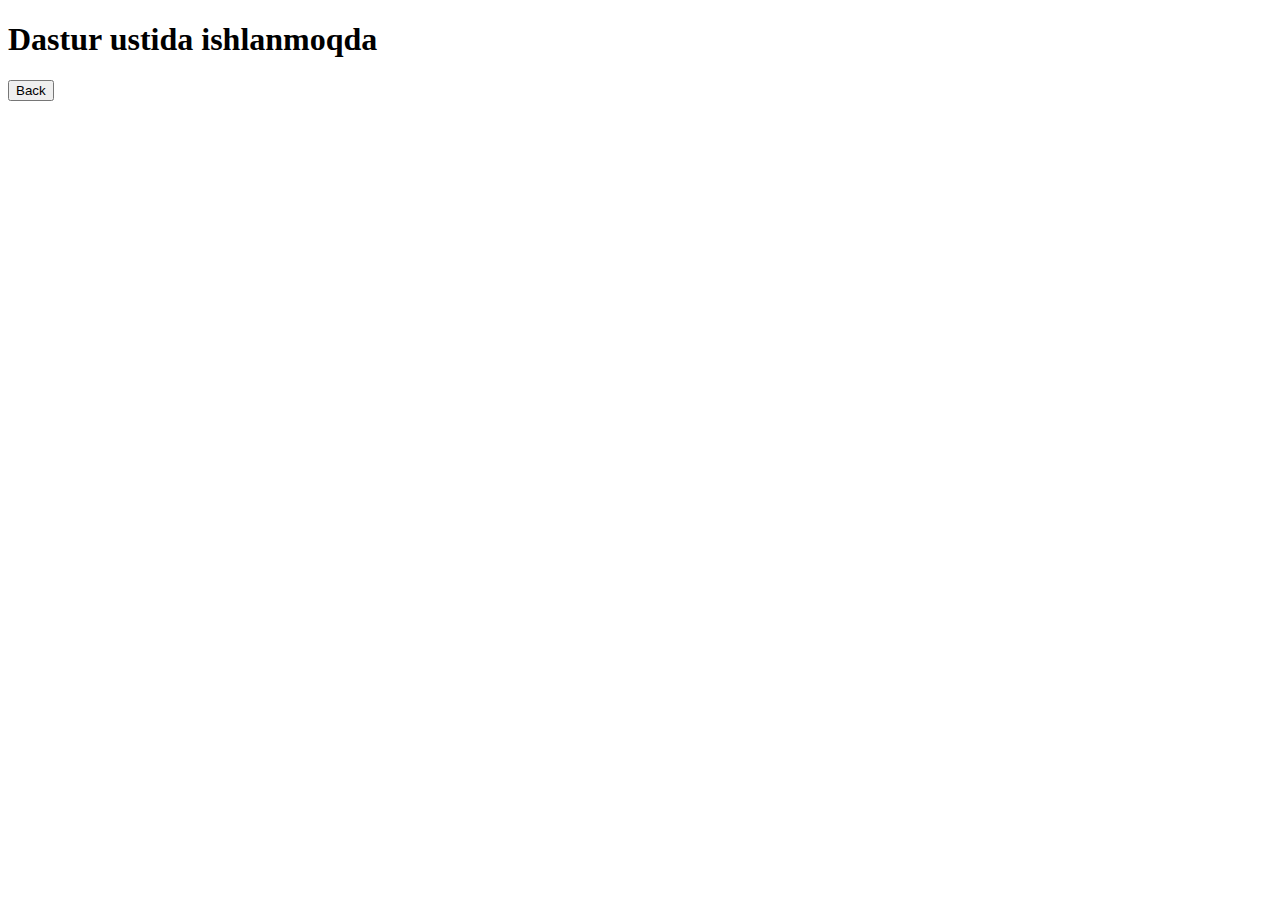
==== xususiy.html @ dc9b20e1 "hususiy ochildi" ====
<!DOCTYPE html>
<html lang="en">
<head>
    <meta charset="UTF-8">
    <meta name="viewport" content="width=device-width, initial-scale=1.0">
    <title>Document</title>
</head>
<body>
    <h1>Dastur ustida ishlanmoqda</h1>
    <button onclick="window.location.href='/'">Back</button>
</body>
</html>
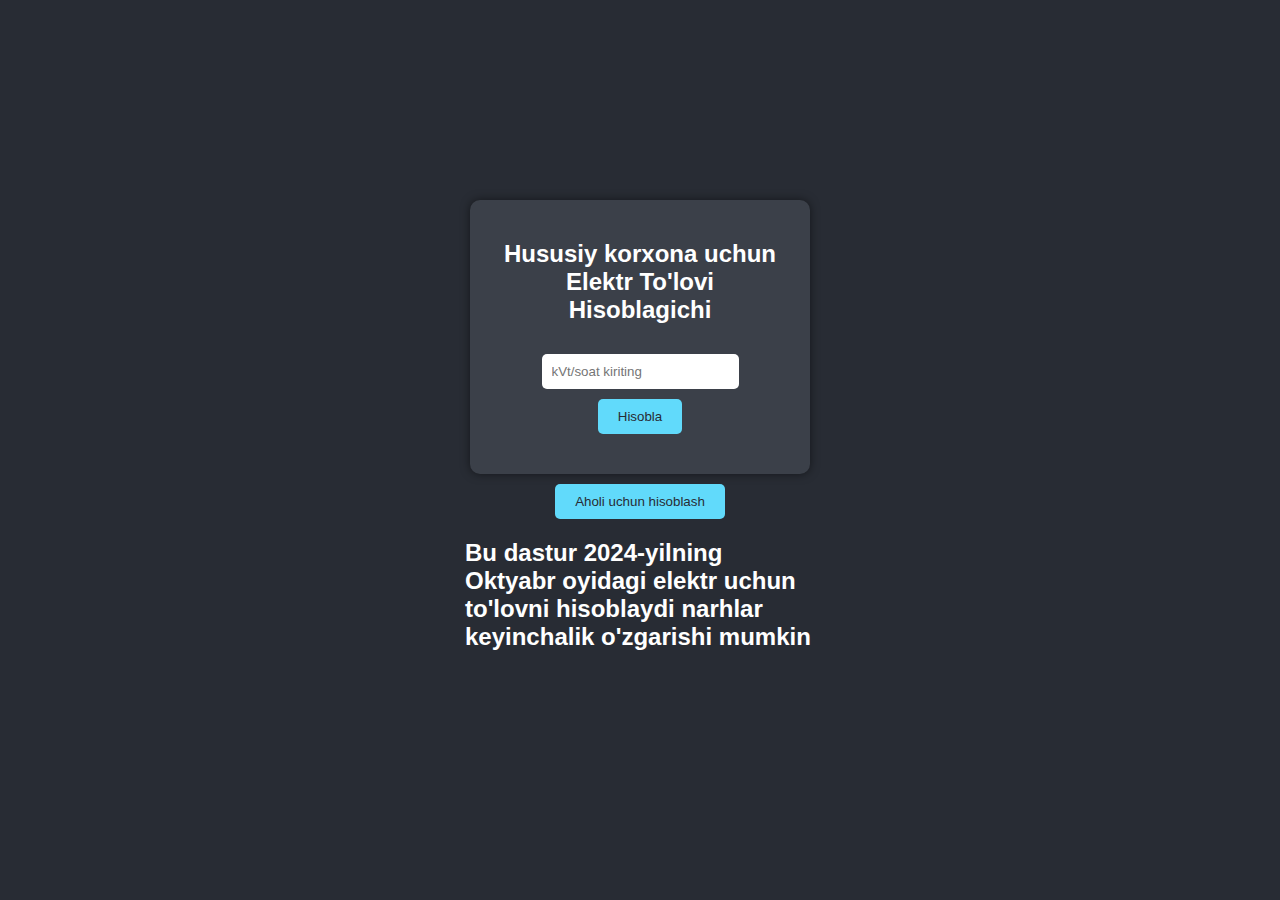
==== commit 50dbd8a3: "xususiy end" ====
--- a/xususiy.html
+++ b/xususiy.html
@@ -3,10 +3,25 @@
 <head>
     <meta charset="UTF-8">
     <meta name="viewport" content="width=device-width, initial-scale=1.0">
-    <title>Document</title>
+    <title>Elektr To'lovi Hisoblagichi</title>
+    <link rel="stylesheet" href="./xususiy.css">
+    <style>
+        
+    </style>
 </head>
 <body>
-    <h1>Dastur ustida ishlanmoqda</h1>
-    <button onclick="window.location.href='/'">Back</button>
+    <div class="container">
+        <h2>Hususiy korxona uchun Elektr To'lovi Hisoblagichi</h2>
+        <input type="number" id="kilowatt" placeholder="kVt/soat kiriting" required/>
+        <br>
+        <button type="submit" onclick="hisobla()">Hisobla</button>
+        <div class="result" id="result"></div>
+    </div>
+    <button class="tr" onclick="window.location.href='/index.html'">Aholi uchun hisoblash</button>
+    <div>
+    <h2>Bu dastur 2024-yilning Oktyabr oyidagi elektr uchun to'lovni hisoblaydi  narhlar keyinchalik o'zgarishi mumkin </h2>
+    </div>
+
+    <script src="xususiy.js"></script>
 </body>
-</html>+</html>
--- a/xususiy.css
+++ b/xususiy.css
@@ -0,0 +1,54 @@
+body {
+    font-family: Arial, sans-serif;
+    display: flex;
+    flex-direction: column;
+    align-items: center;
+    background-color: #282c34;
+    color: #fff;
+    justify-content: center;
+    height: 95vh;
+}
+
+h2{
+    padding: 0px 10px;
+    max-width: 350px;
+}
+
+.tr{
+    margin-top: 10px;
+}
+
+.container {
+    background-color: #3b4049;
+    padding: 20px;
+    border-radius: 10px;
+    box-shadow: 0 0 10px rgba(0, 0, 0, 0.5);
+    max-width: 300px;
+    text-align: center;
+}
+
+input {
+    padding: 10px;
+    max-width: 90%;
+    margin: 10px 0;
+    border: none;
+    border-radius: 5px;
+}
+
+button {
+    padding: 10px 20px;
+    background-color: #61dafb;
+    color: #282c34;
+    border: none;
+    border-radius: 5px;
+    cursor: pointer;
+}
+
+button:hover {
+    background-color: #21a1f1;
+}
+
+.result {
+    margin-top: 20px;
+    font-size: 18px;
+}